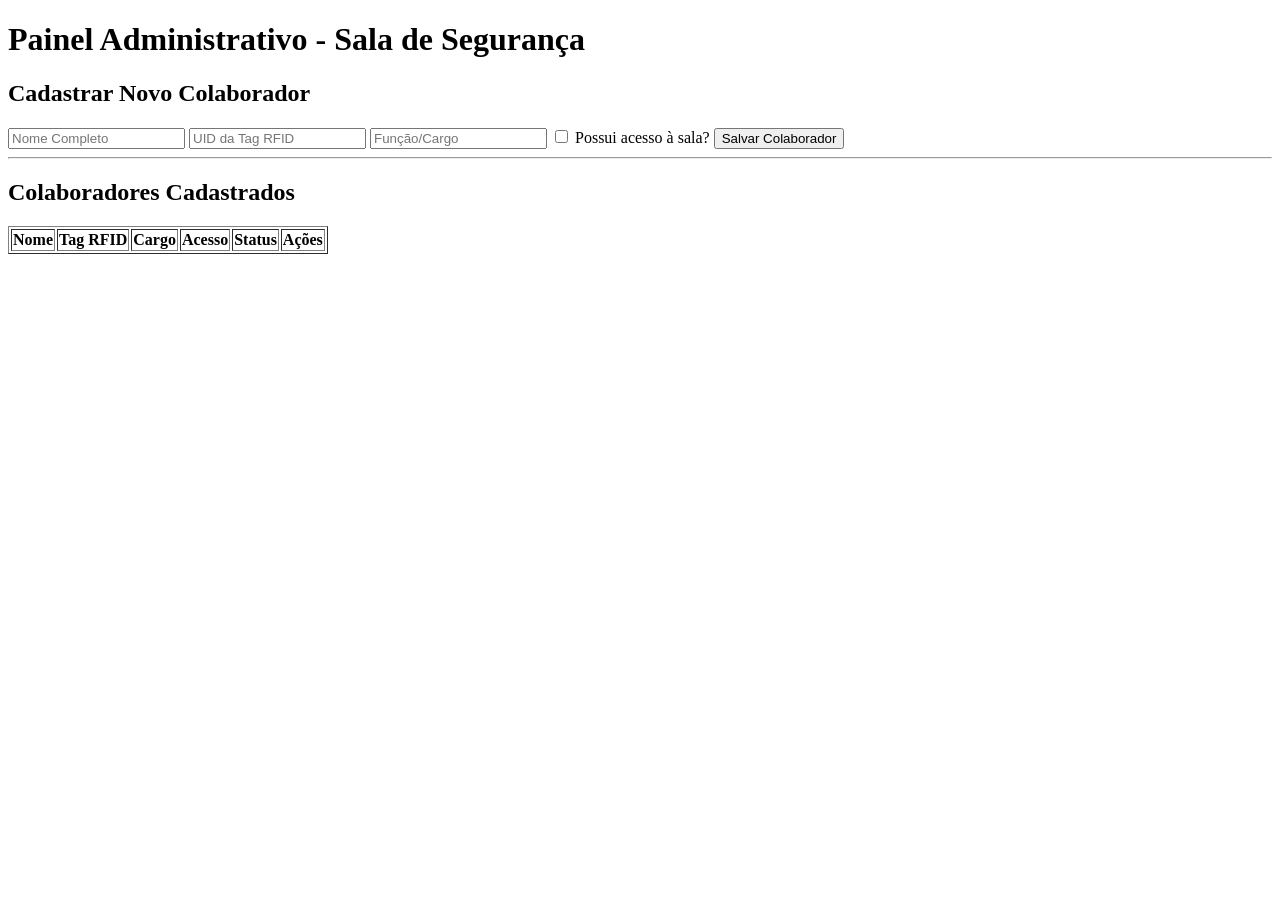
==== templates/index.html @ 3b9c7fd6 "Pagina de gerenciamento de colaboradores" ====
<!DOCTYPE html>
<html lang="pt-br">
<head>
    <meta charset="UTF-8">
    <title>Gerenciamento de Acesso - NDA Studio</title>
    <link rel="stylesheet" href="/static/style.css">
</head>
<body>
    <header>
        <h1>Painel Administrativo - Sala de Segurança</h1>
    </header>

    <main>
        <section id="form-section">
            <h2 id="form-title">Cadastrar Novo Colaborador</h2>
            <form id="colaborador-form">
                <input type="hidden" id="colaborador-id">
                <input type="text" id="nome" placeholder="Nome Completo" required>
                <input type="text" id="tag_rfid" placeholder="UID da Tag RFID" required>
                <input type="text" id="funcao" placeholder="Função/Cargo" required>
                <label>
                    <input type="checkbox" id="permissao_acesso"> Possui acesso à sala?
                </label>
                <button type="submit" id="btn-salvar">Salvar Colaborador</button>
                <button type="button" id="btn-cancelar" style="display:none;">Cancelar Edição</button>
            </form>
        </section>

        <hr>

        <section id="list-section">
            <h2>Colaboradores Cadastrados</h2>
            <table border="1">
                <thead>
                    <tr>
                        <th>Nome</th>
                        <th>Tag RFID</th>
                        <th>Cargo</th>
                        <th>Acesso</th>
                        <th>Status</th>
                        <th>Ações</th>
                    </tr>
                </thead>
                <tbody id="tabela-corpo">
                    </tbody>
            </table>
        </section>
    </main>

    <script src="/static/script.js"></script>
</body>
</html>
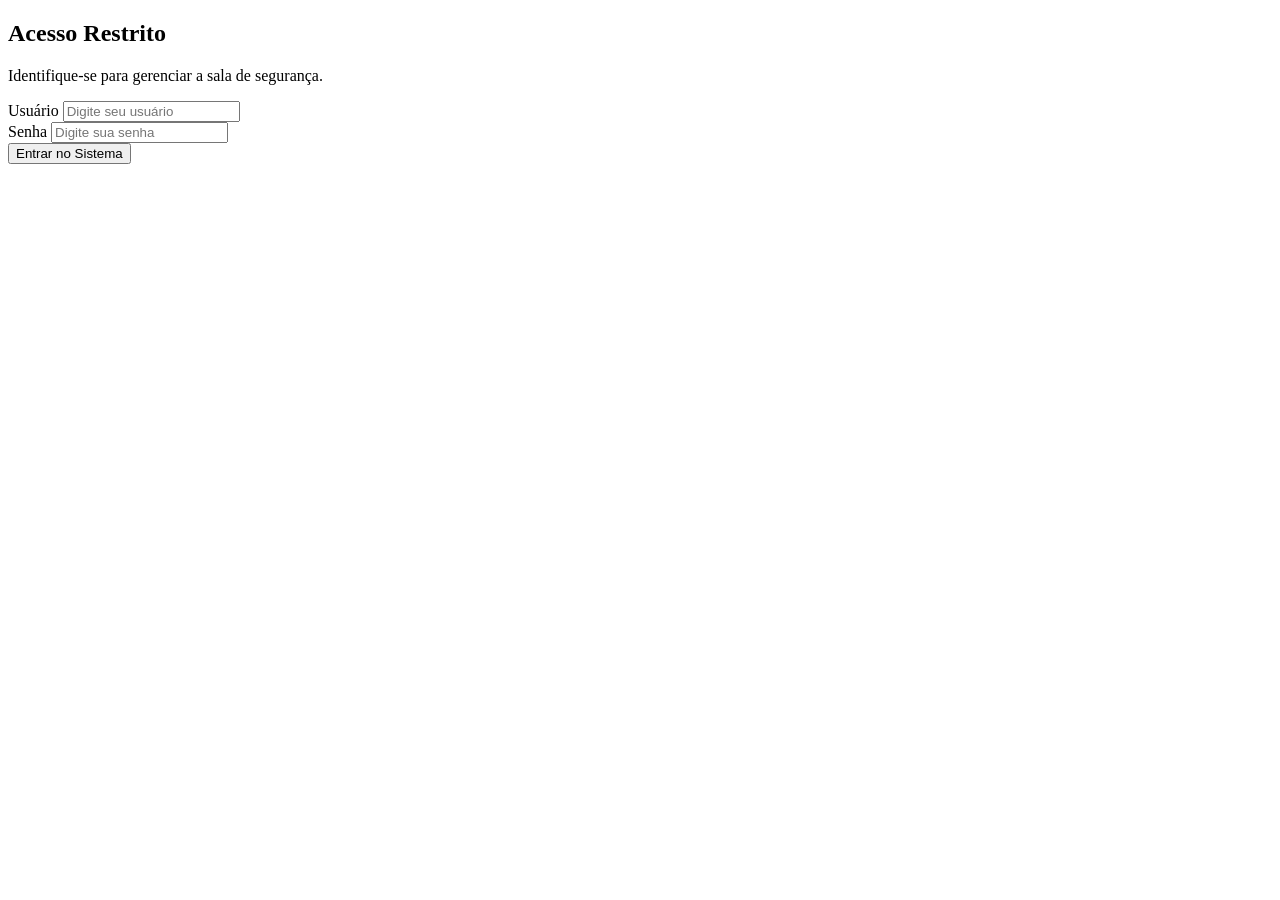
==== commit d143ecbb: "Tela de login funcionando" ====
--- a/templates/index.html
+++ b/templates/index.html
@@ -2,17 +2,18 @@
 <html lang="pt-br">
 <head>
     <meta charset="UTF-8">
-    <title>Gerenciamento de Acesso - NDA Studio</title>
+    <title>Gerenciamento de Acesso</title>
     <link rel="stylesheet" href="/static/style.css">
 </head>
 <body>
     <header>
-        <h1>Painel Administrativo - Sala de Segurança</h1>
+        <h1>Painel Administrativo</h1>
     </header>
 
     <main>
         <section id="form-section">
             <h2 id="form-title">Cadastrar Novo Colaborador</h2>
+            <button onclick="logout()">Sair do Sistema</button>
             <form id="colaborador-form">
                 <input type="hidden" id="colaborador-id">
                 <input type="text" id="nome" placeholder="Nome Completo" required>
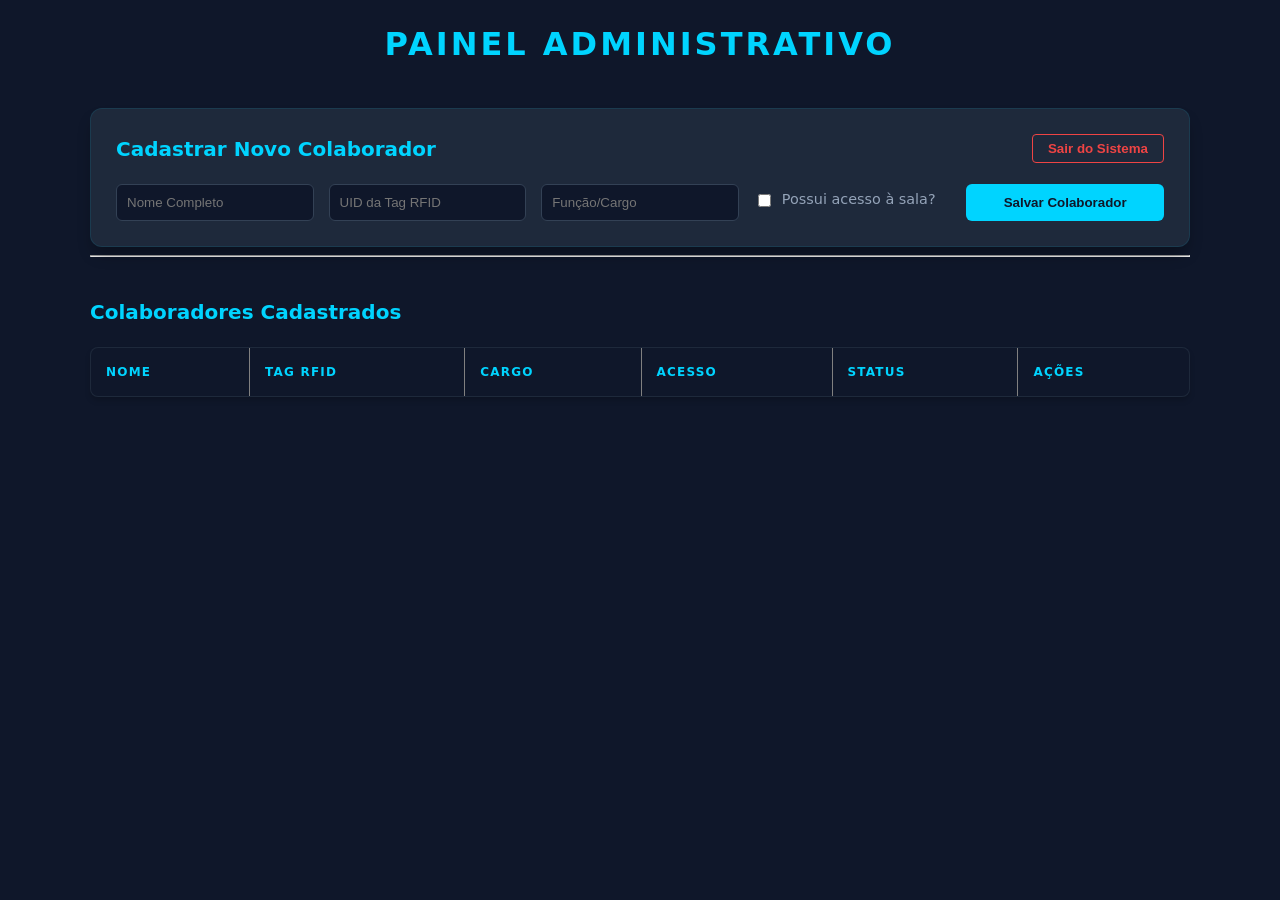
==== commit ec6c1c1e: "conexão com rasp funcionando, falta o offline" ====
--- a/templates/index.html
+++ b/templates/index.html
@@ -48,6 +48,6 @@
         </section>
     </main>
 
-    <script src="/static/script.js"></script>
+    <script src="{{ url_for('static', filename='script.js') }}"></script>
 </body>
 </html>
--- a/static/style.css
+++ b/static/style.css
@@ -0,0 +1,435 @@
+/* Configurações Gerais */
+:root {
+    --primary-color: #00d4ff; /* Azul tecnológico */
+    --bg-dark: #0f172a;       /* Fundo quase preto */
+    --card-bg: #1e293b;       /* Fundo dos cartões */
+    --text-light: #f8fafc;
+    --error-red: #ef4444;
+}
+
+body.login-body {
+    margin: 0;
+    padding: 0;
+    font-family: 'Inter', system-ui, sans-serif;
+    background-color: var(--bg-dark);
+    background-image: radial-gradient(circle at center, #1e293b 0%, #0f172a 100%);
+    height: 100vh;
+    display: flex;
+    justify-content: center;
+    align-items: center;
+    color: var(--text-light);
+}
+
+/* Container de Login */
+.login-container {
+    background: var(--card-bg);
+    padding: 2.5rem;
+    border-radius: 12px;
+    box-shadow: 0 10px 25px rgba(0, 0, 0, 0.5);
+    border: 1px solid rgba(255, 255, 255, 0.1);
+    width: 100%;
+    max-width: 380px;
+    text-align: center;
+}
+
+.login-container h2 {
+    margin-top: 0;
+    font-size: 1.8rem;
+    letter-spacing: -0.025em;
+    color: var(--primary-color);
+}
+
+.login-container p {
+    color: #94a3b8;
+    margin-bottom: 2rem;
+    font-size: 0.9rem;
+}
+
+/* Inputs */
+.input-group {
+    margin-bottom: 1.5rem;
+    text-align: left;
+}
+
+.input-group label {
+    display: block;
+    margin-bottom: 0.5rem;
+    font-size: 0.85rem;
+    font-weight: 500;
+    color: #cbd5e1;
+}
+
+.input-group input {
+    width: 100%;
+    padding: 0.75rem;
+    border-radius: 6px;
+    border: 1px solid #334155;
+    background-color: #0f172a;
+    color: white;
+    font-size: 1rem;
+    transition: border-color 0.2s, box-shadow 0.2s;
+    box-sizing: border-box;
+}
+
+.input-group input:focus {
+    outline: none;
+    border-color: var(--primary-color);
+    box-shadow: 0 0 0 3px rgba(0, 212, 255, 0.2);
+}
+
+/* Botão */
+#btn-entrar {
+    width: 100%;
+    padding: 0.8rem;
+    background-color: var(--primary-color);
+    color: #0f172a;
+    border: none;
+    border-radius: 6px;
+    font-size: 1rem;
+    font-weight: 600;
+    cursor: pointer;
+    transition: transform 0.1s, background-color 0.2s;
+}
+
+#btn-entrar:hover {
+    background-color: #38bdf8;
+    transform: translateY(-1px);
+}
+
+#btn-entrar:active {
+    transform: translateY(0);
+}
+
+/* TELA DE GERENCIAMENTO */
+
+:root {
+    --primary: #00d4ff;    /* Ciano Neon */
+    --bg-dark: #0f172a;    /* Fundo Principal */
+    --card-bg: #1e293b;    /* Fundo dos Cartões */
+    --text-main: #f8fafc;
+    --border: #334155;
+    --danger: #ef4444;     /* Vermelho Alerta */
+    --success: #22c55e;    /* Verde Acesso */
+    --warning: #fbbf24;    /* Amarelo Edição */
+}
+
+body {
+    background-color: var(--bg-dark);
+    color: var(--text-main);
+    font-family: 'Inter', system-ui, -apple-system, sans-serif;
+    margin: 0;
+    padding: 20px;
+    line-height: 1.5;
+}
+
+header {
+    text-align: center;
+    margin-bottom: 40px;
+}
+
+header h1 {
+    color: var(--primary);
+    text-transform: uppercase;
+    letter-spacing: 3px;
+    font-size: 2rem;
+    margin: 0;
+}
+
+main {
+    max-width: 1100px;
+    margin: 0 auto;
+}
+
+#form-section {
+    background: var(--card-bg);
+    padding: 25px;
+    border-radius: 12px;
+    border: 1px solid rgba(0, 212, 255, 0.1);
+    box-shadow: 0 10px 15px -3px rgba(0, 0, 0, 0.3);
+    position: relative;
+}
+
+#form-title {
+    color: var(--primary);
+    font-size: 1.25rem;
+    margin-top: 0;
+    margin-bottom: 20px;
+}
+
+/* Botão Sair no canto superior */
+button[onclick="logout()"] {
+    position: absolute;
+    top: 25px;
+    right: 25px;
+    background: transparent;
+    color: var(--danger);
+    border: 1px solid var(--danger);
+    padding: 6px 15px;
+    border-radius: 4px;
+    cursor: pointer;
+    font-weight: 600;
+    transition: all 0.2s;
+}
+
+button[onclick="logout()"]:hover {
+    background: var(--danger);
+    color: white;
+}
+
+/* Alinhamento do Formulário em Grid */
+#colaborador-form {
+    display: grid;
+    grid-template-columns: repeat(auto-fit, minmax(180px, 1fr));
+    gap: 15px;
+    align-items: flex-end;
+}
+
+#colaborador-form input[type="text"] {
+    width: 100%;
+    padding: 10px;
+    background: var(--bg-dark);
+    border: 1px solid var(--border);
+    border-radius: 6px;
+    color: white;
+    box-sizing: border-box;
+}
+
+#colaborador-form input:focus {
+    outline: none;
+    border-color: var(--primary);
+    box-shadow: 0 0 0 2px rgba(0, 212, 255, 0.2);
+}
+
+#colaborador-form label {
+    font-size: 0.9rem;
+    color: #94a3b8;
+    display: flex;
+    align-items: center;
+    gap: 8px;
+    cursor: pointer;
+    padding-bottom: 10px;
+}
+
+/* Botões de Ação do Form */
+#btn-salvar {
+    background: var(--primary);
+    color: var(--bg-dark);
+    border: none;
+    padding: 11px;
+    border-radius: 6px;
+    font-weight: bold;
+    cursor: pointer;
+    transition: background 0.2s;
+}
+
+#btn-salvar:hover {
+    background: #38bdf8;
+}
+
+#btn-cancelar {
+    background: #475569;
+    color: white;
+    border: none;
+    padding: 11px;
+    border-radius: 6px;
+    cursor: pointer;
+}
+
+/* --- TABELA DE COLABORADORES --- */
+
+
+#list-section {
+    margin-top: 40px;
+}
+
+#list-section h2 {
+    font-size: 1.25rem;
+    margin-bottom: 20px;
+    color: var(--primary);
+}
+
+table {
+    width: 100%;
+    border-collapse: collapse;
+    background: var(--card-bg);
+    border-radius: 8px;
+    overflow: hidden;
+    box-shadow: 0 4px 6px -1px rgba(0, 0, 0, 0.2);
+}
+
+th {
+    background: #0f172a;
+    color: var(--primary);
+    text-align: left;
+    padding: 15px;
+    font-size: 0.75rem;
+    text-transform: uppercase;
+    letter-spacing: 0.1em;
+}
+
+td {
+    padding: 15px;
+    border-bottom: 1px solid var(--border);
+    font-size: 0.95rem;
+}
+
+tr:last-child td {
+    border-bottom: none;
+}
+
+tr:hover {
+    background: rgba(255, 255, 255, 0.02);
+}
+
+/* Estilização das Ações na Tabela */
+.btn-edit {
+    color: var(--warning);
+    background: none;
+    border: none;
+    cursor: pointer;
+    margin-right: 10px;
+    font-weight: bold;
+}
+
+.btn-delete {
+    color: var(--danger);
+    background: none;
+    border: none;
+    cursor: pointer;
+    font-weight: bold;
+}
+
+/* Badges de Status (Para usar no seu script.js) */
+.badge {
+    padding: 4px 8px;
+    border-radius: 4px;
+    font-size: 0.75rem;
+    font-weight: bold;
+}
+
+.badge-sim { color: var(--success); border: 1px solid var(--success); }
+.badge-nao { color: var(--danger); border: 1px solid var(--danger); }
+.badge-sala { background: var(--primary); color: var(--bg-dark); }
+
+/* --------------------- TELA DE MONITORAMENTO ------------------------- */
+
+/* --- TEMA MONITORAMENTO (DARK MODE TECH) --- */
+.monitor-body {
+    background-color: #020617; /* Um tom mais escuro que o dashboard */
+    color: #e2e8f0;
+    margin: 0;
+    padding: 0;
+    font-family: 'JetBrains Mono', 'Fira Code', monospace; /* Fonte estilo código */
+}
+
+.monitor-body header {
+    background-color: #0f172a;
+    padding: 1rem 2rem;
+    border-bottom: 2px solid #00d4ff;
+    display: flex;
+    justify-content: space-between;
+    align-items: center;
+    box-shadow: 0 4px 20px rgba(0, 212, 255, 0.1);
+}
+
+.monitor-body h1 {
+    font-size: 1.2rem;
+    color: #00d4ff;
+    text-shadow: 0 0 10px rgba(0, 212, 255, 0.5);
+    margin: 0;
+}
+
+/* Grid de Monitoramento */
+.monitor-grid {
+    display: grid;
+    grid-template-columns: 1fr 2fr 1fr; /* Colunas: Presença | Histórico | Alertas */
+    gap: 20px;
+    padding: 20px;
+    height: calc(100vh - 80px);
+}
+
+/* Cartões do Monitor */
+.monitor-body .card {
+    background: #0f172a;
+    border: 1px solid #1e293b;
+    border-radius: 8px;
+    padding: 15px;
+    overflow-y: auto;
+}
+
+.monitor-body h3 {
+    color: #94a3b8;
+    font-size: 0.9rem;
+    text-transform: uppercase;
+    margin-bottom: 15px;
+    border-left: 4px solid #00d4ff;
+    padding-left: 10px;
+}
+
+/* Lista de Presença */
+#lista-presenca {
+    list-style: none;
+    padding: 0;
+}
+
+#lista-presenca li {
+    padding: 10px;
+    background: rgba(0, 212, 255, 0.05);
+    border-radius: 4px;
+    margin-bottom: 8px;
+    font-size: 0.9rem;
+}
+
+/* Tabela de Histórico (Central) */
+.monitor-body table {
+    width: 100%;
+    border-collapse: collapse;
+}
+
+.monitor-body th {
+    text-align: left;
+    color: #00d4ff;
+    font-size: 0.75rem;
+    padding: 10px;
+    border-bottom: 2px solid #1e293b;
+}
+
+.monitor-body td {
+    padding: 12px 10px;
+    border-bottom: 1px solid #1e293b;
+    font-size: 0.85rem;
+}
+
+.texto-entrada { color: #22c55e; font-weight: bold; }
+.texto-saida { color: #f97316; font-weight: bold; }
+
+/* Seção de Alertas (Crítica) */
+.card.alerta {
+    border: 1px solid #ef444433;
+    background: linear-gradient(180deg, #0f172a 0%, #1e1010 100%);
+}
+
+.alerta-item {
+    background: rgba(239, 68, 68, 0.1);
+    border-left: 4px solid #ef4444;
+    padding: 10px;
+    margin-bottom: 10px;
+    border-radius: 4px;
+    animation: pulse-red 2s infinite;
+}
+
+@keyframes pulse-red {
+    0% { box-shadow: 0 0 0 0 rgba(239, 68, 68, 0.4); }
+    70% { box-shadow: 0 0 0 10px rgba(239, 68, 68, 0); }
+    100% { box-shadow: 0 0 0 0 rgba(239, 68, 68, 0); }
+}
+
+.alerta-item strong {
+    color: #ef4444;
+    display: block;
+    font-size: 0.8rem;
+}
+
+.alerta-item small {
+    color: #94a3b8;
+}
